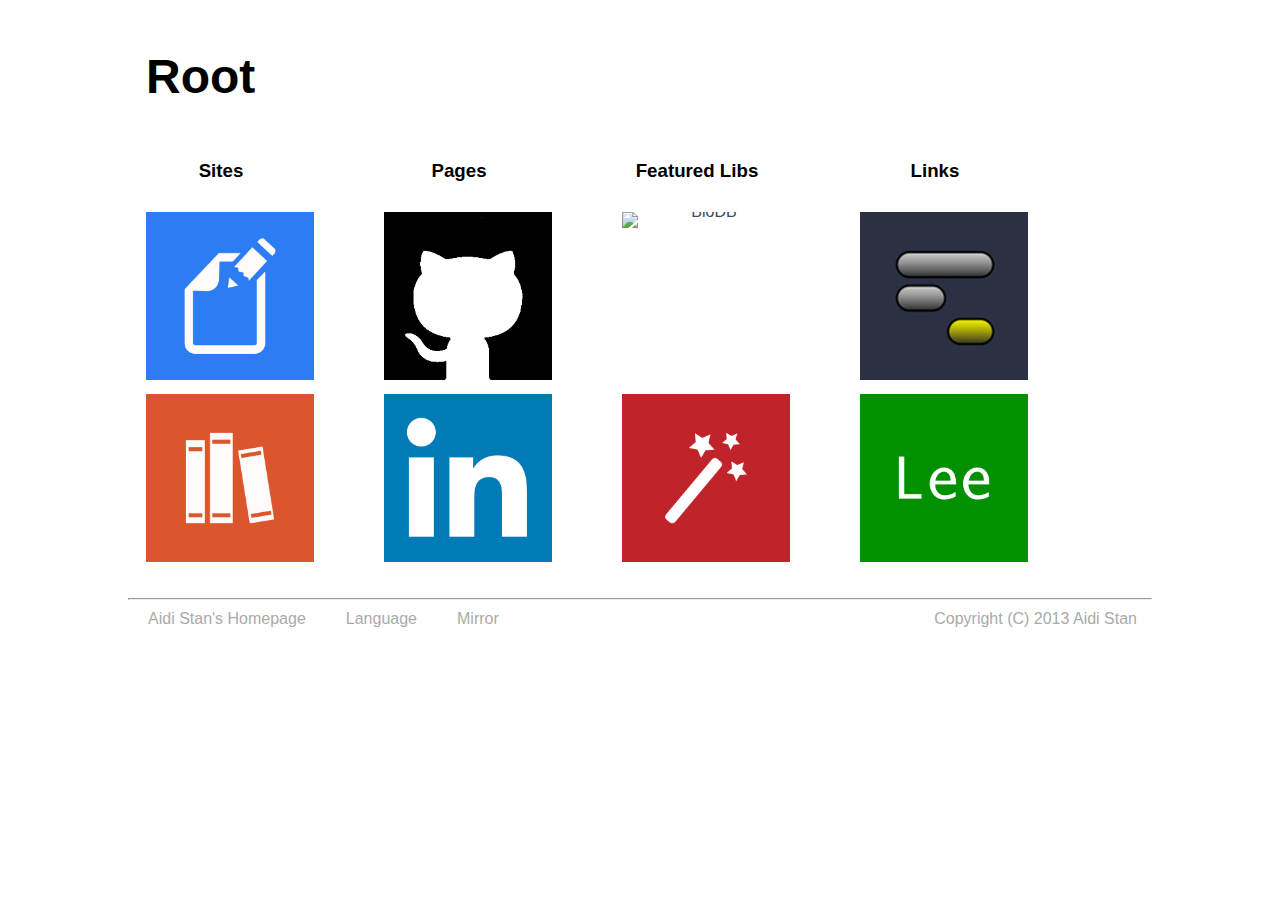
==== index_cn.html @ 5df6013c "Added item_Galaxy" ====
<!doctype html>
<html>
<head>
<meta charset="utf-8">
<title>Root | Aidi Stan</title>
<link rel="stylesheet" type="text/css" href="aidi_style.css" media="all">
</head>
<body>
<div class="container">
    <div class="header">
        <table border="0">
            <tr style="width:20px">
                <td><h1 style="font-size: 300%; margin-top: 40px;">Root</h1></td>
            </tr>
        </table>
    </div><!-- end .header -->
    <div class="content">
        <table border='0' style='text-align:center;'>
            <tr>
                <td style='width:180px;float:left;'>
                    <h3>
                        Sites
                    </h3>
                </td>
                <td style='width:50px;'/>
                <td style='width:180px;float:left;'>
                    <h3>
                        Pages
                    </h3>
                </td>
                <td style='width:50px;'/>
                <td style='width:180px;float:left;'>
                    <h3>
                        Featured Libs
                    </h3>
                </td>
                <td style='width:50px;'/>
                <td style='width:180px;float:left;'>
                    <h3>
                        Links
                    </h3>
                </td>
            </tr>
            <tr style='height:180px;'>
                <td>
                    <div class='metroitem'>
                        <a href='http://aidistan.no-ip.org/Adome'>
                            <img alt='Adome' src='images/Adome.png'/>
                        </a>
                        <h4 class='cn'>
                            Aidi的个人博客
                        </h4>
                        <p class='cn'>
                            利用WordPress搭建的个人博客，通过多说同步至Qzone、人人、微博等平台。
                        </p>
                        <p class='cn'>
                            记录心情的点滴。
                        </p>
                    </div>
                </td>
                <td/>
                <td>
                    <div class='metroitem'>
                        <a href='https://github.com/aidistan'>
                            <img alt='Github' src='images/Github.png'/>
                        </a>
                        <h4 class='cn'>
                            Github
                        </h4>
                        <p class='cn'>
                            我在Github参加的开源项目的列表。
                        </p>
                        <p class='cn'>
                            最爱的游乐园。
                        </p>
                    </div>
                </td>
                <td/>
                <td>
                    <div class='metroitem'>
                        <a href='http://aidistan.github.io/biodb/'>
                            <img alt='BioDB' src='images/BioDB.png'/>
                        </a>
                        <h4 class='cn'>
                            BioDB
                        </h4>
                        <p class='cn'>
                            最初是与生物信息学各种数据库交互的Ruby脚本的合集，现已整理为Ruby Gem库，并在持续地更新~
                        </p>
                        <a href='http://badge.fury.io/rb/biodb'>
                            <img class='metroitem_rubybadge' src='http://badge.fury.io/rb/biodb@2x.png'/>
                        </a>
                    </div>
                </td>
                <td/>
                <td>
                    <div class='metroitem'>
                        <a href='http://galaxy.no-ip.info/'>
                            <img alt='Galaxy' src='images/Galaxy.png'/>
                        </a>
                        <h4 class='cn'>
                            Galaxy
                        </h4>
                        <p class='cn'>
                            生物信息在线分析平台
                        </p>
                    </div>
                </td>
            </tr>
            <tr style='height:180px;'>
                <td>
                    <div class='metroitem'>
                        <a href='http://aidistan.no-ip.org/AKB'>
                            <img alt='AKB' src='images/AKB.png'/>
                        </a>
                        <h4 class='cn'>
                            Aidi的个人知识库
                        </h4>
                        <p class='cn'>
                            利用WordPress搭建的个人知识库，保存一些遇到过问题和解决方法，通过站内检索使用。
                        </p>
                        <p class='cn'>
                            记录探索的感动。
                        </p>
                    </div>
                </td>
                <td/>
                <td>
                    <div class='metroitem'>
                        <a href='http://www.linkedin.com/in/aidistan'>
                            <img alt='LinkedIn' src='images/LinkedIn.png'/>
                        </a>
                        <h4 class='cn'>
                            LinkedIn
                        </h4>
                        <p class='cn'>
                            我在LinkedIn的简历。
                        </p>
                        <p class='cn'>
                            Connect me! :)
                        </p>
                    </div>
                </td>
                <td/>
                <td>
                    <div class='metroitem'>
                        <a href='http://aidistan.github.io/mtg/'>
                            <img alt='MTG-card' src='images/MTG-card.png'/>
                        </a>
                        <h4 class='cn'>
                            MTG-card
                        </h4>
                        <p class='cn'>
                            为万智牌写的一个Ruby Gem，可以用来查询牌价和管理牌组。
                        </p>
                        <a href='http://badge.fury.io/rb/mtg-card'>
                            <img class='metroitem_rubybadge' src='http://badge.fury.io/rb/mtg-card@2x.png'/>
                        </a>
                    </div>
                </td>
                <td/>
                <td>
                    <div class='metroitem'>
                        <a href='http://gplee.no-ip.org/'>
                            <img alt='GuipengLee' src='images/GuipengLee.png'/>
                        </a>
                        <h4 class='cn'>
                            Lee的网站
                        </h4>
                        <p class='cn'>
                            Lee用Python搭建的网站。
                        </p>
                    </div>
                </td>
            </tr>
        </table>
    </div><!-- end .content -->
    <div class="footer">
        <hr/>
        <span class="fltlft">
            <!-- <p style="color: #AAAAAA;"><a href="#" style="color: #AAAAAA; text-decoration: none;">Aidi Stan's Homepage</a></p> -->
            <ul id="nav">
                <li><a href="#">Aidi Stan's Homepage</a>
                <li><a href="#">Language</a>
                    <ul class="subs">
                        <li><a href="index_en.html">English</a></li>
                        <li><a href="index_cn.html">简体中文</a></li>
                    </ul>
                </li>
                <li><a href="#">Mirror</a>
                    <ul class="subs">
                        <li><a href="http://aidistan.no-ip.org">Adome</a></li>
                        <li><a href="http://aidistan.github.io">Github</a></li>
                    </ul>
                </li>
            </ul>
        </span>
        <span class="fltrt">
            <p style="color: #AAAAAA;">Copyright (C) 2013 Aidi Stan</p>
        </span>
    </div><!-- end .footer -->
</div><!-- end .container -->
</body>
</html>
---- aidi_style.css ----
/*-----------------------------------------------------------------------------
| Basic CSS
-----------------------------------------------------------------------------*/
body {
    font: 100%/1.4 Verdana, Arial, Helvetica, sans-serif;
    background-color: #FFFFFF;
    margin: 0;
    padding: 0;
    color: #000;
}
ul, ol, dl {
    list-style: none;
    padding: 0;
    margin: 0;
}
h1, h2, h3, h4, h5, h6, p {
    margin-top: 0;
    padding-right: 15px;
    padding-left: 15px;
}
a img {
    border: none;
}
a:link {
    color:#414958;
    text-decoration: underline;
}
a:visited {
    color: #4E5869;
    text-decoration: underline;
}
a:hover, a:active, a:focus {
    text-decoration: none;
}
.container {
    width: 80%;
    max-width: 1260px;
    min-width: 780px;
    background-color: #FFF;
    margin: 0 auto;
}
.header {
    background-color: #FFFFFF;
}
.content {
    padding: 10px 0;
}
.content ul, .content ol {
    padding: 0 15px 15px 40px;
}
.footer {
    padding: 10px 0;
    background-color: #FFFFFF;
}
.fltrt {
    float: right;
    margin-left: 8px;
}
.fltlft {
    float: left;
    margin-right: 8px;
}
.clearfloat {
    clear:both;
    height:0;
    font-size: 1px;
    line-height: 0px;
}



/*-----------------------------------------------------------------------------
| Windows 8 style
-----------------------------------------------------------------------------*/
.metroitem {
    /*position: relative;*/
    height: 168px;
    width: 168px;
    line-height: 0px;
    color: transparent;
    transition: width 0.3s ease 0.1s, line-height 0s ease 0.1s, color 0.1s ease;
    -webkit-transition: width 0.3s ease 0.1s, line-height 0s ease 0.1s, color 0.1s ease;
    -moz-transition: width 0.3s ease 0.1s, line-height 0s ease 0.1s, color 0.1s ease;
    -o-transition: width 0.3s ease 0.1s, line-height 0s ease 0.1s, color 0.1s ease;
}
.metroitem:hover {
    width: 450px;
    line-height: 20px;
    color: #575858;
    transition: width 0.3s ease, line-height 0s ease 0.2s, color 0.1s ease 0.3s;
    -webkit-transition: width 0.3s ease, line-height 0s ease 0.2s, color 0.1s ease 0.3s;
    -moz-transition: width 0.3s ease, line-height 0s ease 0.2s, color 0.1s ease 0.3s;
    -o-transition: width 0.3s ease, line-height 0s ease 0.2s, color 0.1s ease 0.3s;
}

.metroitem h4 { text-align: center; }
.metroitem p  { text-align: left; }
.metroitem .cn{ font-family: Microsoft YaHei; }
.metroitem .en{ font-family: Verdana; }
.metroitem p.cn { text-indent: 2em; }
.metroitem p.en { text-indent: 0em; }
.metroitem img {
    width: 168px;
    height: 168px;
    float: left;
    margin: 0px 15px;
}

.metroitem img.metroitem_rubybadge{
    position: absolute;
    width: 0px;
    height: 0px;
    transition: width 0.1s ease, height 0.1s ease;
}
.metroitem:hover img.metroitem_rubybadge{
    width: 104px;
    height: 18px;
    transition: width 0.1s ease 0.3s, height 0.1s ease 0.3s;
}



/*-----------------------------------------------------------------------------
| Nav bar
-----------------------------------------------------------------------------*/
#nav,#nav ul {
    list-style: none outside none;
    margin: 0;
    padding: 0;
}
#nav {
    clear: both;
    position: relative;
}
#nav ul {
    border:0px;
    left: -9999px;
    overflow: hidden;
    position: absolute;
    top: -9999px;
    z-index: 2;

    -moz-transform: scaleY(0);
    -ms-transform: scaleY(0);
    -o-transform: scaleY(0);
    -webkit-transform: scaleY(0);
    transform: scaleY(0);

    -moz-transform-origin: 0 0;
    -ms-transform-origin: 0 0;
    -o-transform-origin: 0 0;
    -webkit-transform-origin: 0 0;
    transform-origin: 0 0;

    -moz-transition: -moz-transform 0.1s ease-out;
    -ms-transition: -ms-transform 0.1s ease-out;
    -o-transition: -o-transform 0.1s ease-out;
    -webkit-transition: -webkit-transform 0.1s ease-out;
    transition: transform 0.1s ease-out;
}
#nav li {
    float: left;
    position: relative;
}
#nav li a {
    color: #AAAAAA;
    display: block;
    float: left;
    font-weight: normal;
    height: 1.618em;
    padding: 0px 20px 0;
    position: relative;
    text-decoration: none;
}
#nav li:hover > a {
    color: #00B4FF;
}
#nav li:hover ul.subs {
    left: 6px;
    top: 1.618em;
    width: 200px;

    -moz-transform: scaleY(1);
    -ms-transform: scaleY(1);
    -o-transform: scaleY(1);
    -webkit-transform: scaleY(1);
    transform: scaleY(1);
}
#nav ul li {
    background: none;
    width: 100%;
}
#nav ul li a {
    float: none;
}
#nav ul li:hover > a {
    color: #00B4FF;
}
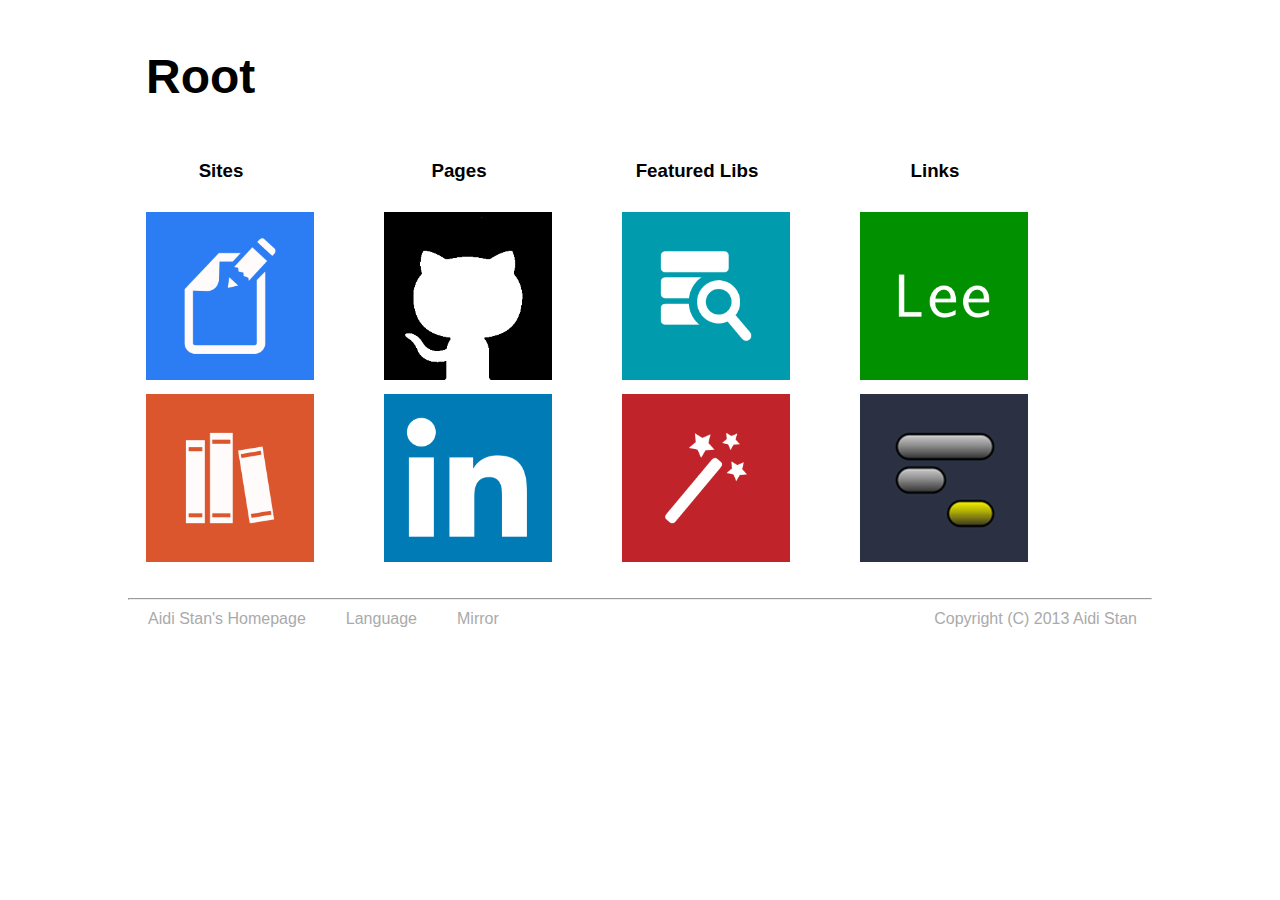
==== commit cd310fc6: "Splitted generator.rb into generate.rb and generator.rb" ====
--- a/index_cn.html
+++ b/index_cn.html
@@ -44,7 +44,7 @@
             <tr style='height:180px;'>
                 <td>
                     <div class='metroitem'>
-                        <a href='http://aidistan.no-ip.org/Adome'>
+                        <a href='http://aidistan.no-ip.org/Adome' target='_blank'>
                             <img alt='Adome' src='images/Adome.png'/>
                         </a>
                         <h4 class='cn'>
@@ -61,7 +61,7 @@
                 <td/>
                 <td>
                     <div class='metroitem'>
-                        <a href='https://github.com/aidistan'>
+                        <a href='https://github.com/aidistan' target='_blank'>
                             <img alt='Github' src='images/Github.png'/>
                         </a>
                         <h4 class='cn'>
@@ -78,7 +78,7 @@
                 <td/>
                 <td>
                     <div class='metroitem'>
-                        <a href='http://aidistan.github.io/biodb/'>
+                        <a href='http://aidistan.github.io/biodb/' target='_blank'>
                             <img alt='BioDB' src='images/BioDB.png'/>
                         </a>
                         <h4 class='cn'>
@@ -95,14 +95,14 @@
                 <td/>
                 <td>
                     <div class='metroitem'>
-                        <a href='http://galaxy.no-ip.info/'>
-                            <img alt='Galaxy' src='images/Galaxy.png'/>
-                        </a>
-                        <h4 class='cn'>
-                            Galaxy
-                        </h4>
-                        <p class='cn'>
-                            生物信息在线分析平台
+                        <a href='http://gplee.no-ip.org/' target='_blank'>
+                            <img alt='GuipengLee' src='images/GuipengLee.png'/>
+                        </a>
+                        <h4 class='cn'>
+                            Lee的网站
+                        </h4>
+                        <p class='cn'>
+                            Lee用Python搭建的网站。
                         </p>
                     </div>
                 </td>
@@ -110,7 +110,7 @@
             <tr style='height:180px;'>
                 <td>
                     <div class='metroitem'>
-                        <a href='http://aidistan.no-ip.org/AKB'>
+                        <a href='http://aidistan.no-ip.org/AKB' target='_blank'>
                             <img alt='AKB' src='images/AKB.png'/>
                         </a>
                         <h4 class='cn'>
@@ -127,7 +127,7 @@
                 <td/>
                 <td>
                     <div class='metroitem'>
-                        <a href='http://www.linkedin.com/in/aidistan'>
+                        <a href='http://www.linkedin.com/in/aidistan' target='_blank'>
                             <img alt='LinkedIn' src='images/LinkedIn.png'/>
                         </a>
                         <h4 class='cn'>
@@ -144,7 +144,7 @@
                 <td/>
                 <td>
                     <div class='metroitem'>
-                        <a href='http://aidistan.github.io/mtg/'>
+                        <a href='http://aidistan.github.io/mtg/' target='_blank'>
                             <img alt='MTG-card' src='images/MTG-card.png'/>
                         </a>
                         <h4 class='cn'>
@@ -161,14 +161,14 @@
                 <td/>
                 <td>
                     <div class='metroitem'>
-                        <a href='http://gplee.no-ip.org/'>
-                            <img alt='GuipengLee' src='images/GuipengLee.png'/>
-                        </a>
-                        <h4 class='cn'>
-                            Lee的网站
-                        </h4>
-                        <p class='cn'>
-                            Lee用Python搭建的网站。
+                        <a href='http://galaxy.no-ip.info/' target='_blank'>
+                            <img alt='Galaxy' src='images/Galaxy.png'/>
+                        </a>
+                        <h4 class='cn'>
+                            Galaxy
+                        </h4>
+                        <p class='cn'>
+                            生物信息在线分析平台
                         </p>
                     </div>
                 </td>
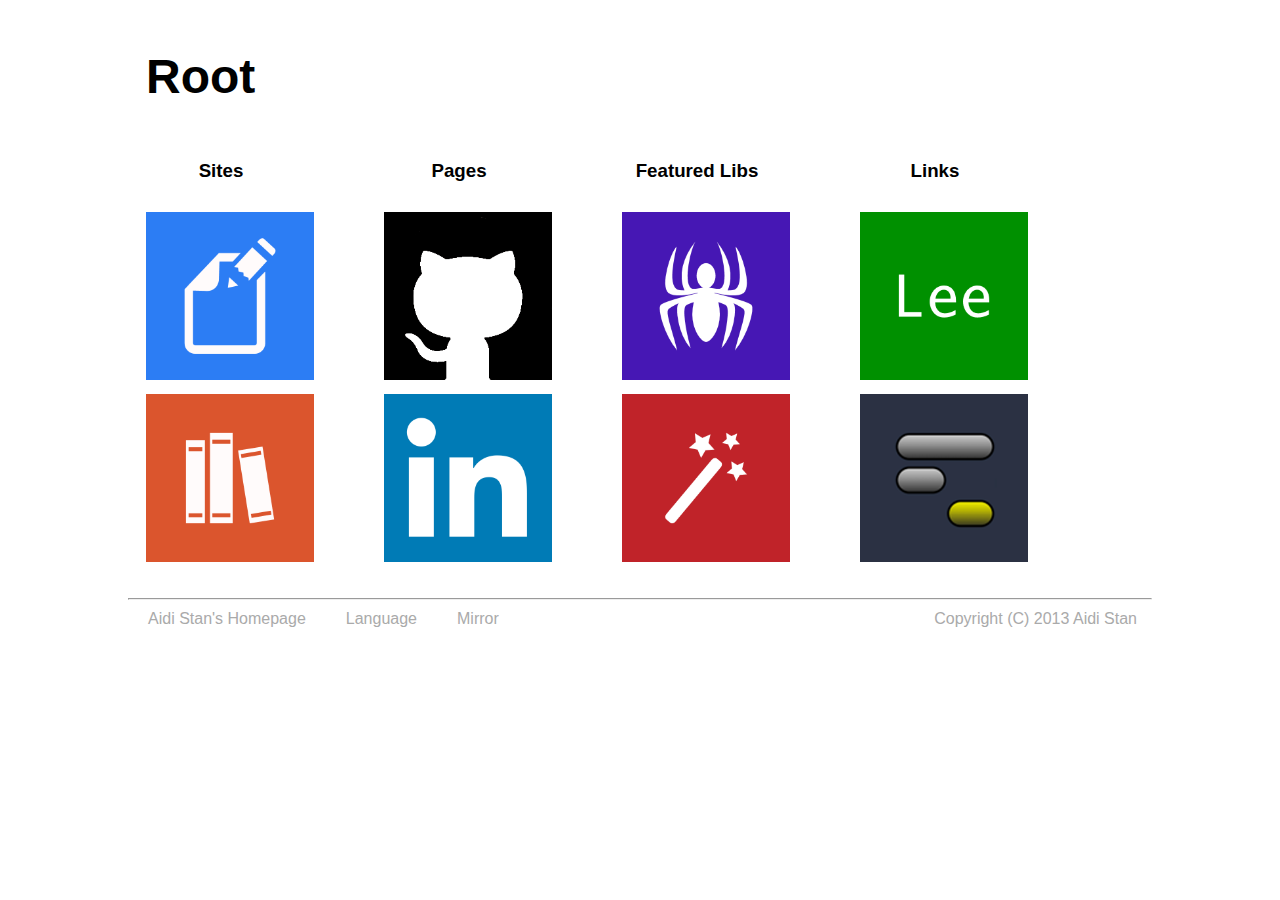
==== commit 33564efb: "Change item_BioDB to item_Bioinfo" ====
--- a/index_cn.html
+++ b/index_cn.html
@@ -7,198 +7,198 @@
 </head>
 <body>
 <div class="container">
-    <div class="header">
-        <table border="0">
-            <tr style="width:20px">
-                <td><h1 style="font-size: 300%; margin-top: 40px;">Root</h1></td>
+  <div class="header">
+    <table border="0">
+      <tr style="width:20px">
+        <td><h1 style="font-size: 300%; margin-top: 40px;">Root</h1></td>
+      </tr>
+    </table>
+  </div><!-- end .header -->
+  <div class="content">
+        <table border='0' style='text-align:center;'>
+            <tr>
+                <td style='width:180px;float:left;'>
+                    <h3>
+                        Sites
+                    </h3>
+                </td>
+                <td style='width:50px;'/>
+                <td style='width:180px;float:left;'>
+                    <h3>
+                        Pages
+                    </h3>
+                </td>
+                <td style='width:50px;'/>
+                <td style='width:180px;float:left;'>
+                    <h3>
+                        Featured Libs
+                    </h3>
+                </td>
+                <td style='width:50px;'/>
+                <td style='width:180px;float:left;'>
+                    <h3>
+                        Links
+                    </h3>
+                </td>
+            </tr>
+            <tr style='height:180px;'>
+                <td>
+                    <div class='metroitem'>
+                        <a href='http://aidistan.no-ip.org/Adome' target='_blank'>
+                            <img alt='Adome' src='images/Adome.png'/>
+                        </a>
+                        <h4 class='cn'>
+                            Aidi的个人博客
+                        </h4>
+                        <p class='cn'>
+                            利用WordPress搭建的个人博客，通过多说同步至Qzone、人人、微博等平台。
+                        </p>
+                        <p class='cn'>
+                            记录心情的点滴。
+                        </p>
+                    </div>
+                </td>
+                <td/>
+                <td>
+                    <div class='metroitem'>
+                        <a href='https://github.com/aidistan' target='_blank'>
+                            <img alt='Github' src='images/Github.png'/>
+                        </a>
+                        <h4 class='cn'>
+                            Github
+                        </h4>
+                        <p class='cn'>
+                            我在Github参加的开源项目的列表。
+                        </p>
+                        <p class='cn'>
+                            最爱的游乐园。
+                        </p>
+                    </div>
+                </td>
+                <td/>
+                <td>
+                    <div class='metroitem'>
+                        <a href='http://aidistan.github.io/bioinfo/' target='_blank'>
+                            <img alt='Bioinfo' src='images/Bioinfo.png'/>
+                        </a>
+                        <h4 class='cn'>
+                            Bioinfo
+                        </h4>
+                        <p class='cn'>
+                            最初是与生物信息学各种数据库交互的Ruby脚本的合集，现已整理为Ruby Gem库，并在持续地更新~
+                        </p>
+                        <a href='http://badge.fury.io/rb/bioinfo'>
+                            <img class='metroitem_rubybadge' src='http://badge.fury.io/rb/bioinfo@2x.png'/>
+                        </a>
+                    </div>
+                </td>
+                <td/>
+                <td>
+                    <div class='metroitem'>
+                        <a href='http://gplee.no-ip.org/' target='_blank'>
+                            <img alt='GuipengLee' src='images/GuipengLee.png'/>
+                        </a>
+                        <h4 class='cn'>
+                            Lee的网站
+                        </h4>
+                        <p class='cn'>
+                            Lee用Python搭建的网站。
+                        </p>
+                    </div>
+                </td>
+            </tr>
+            <tr style='height:180px;'>
+                <td>
+                    <div class='metroitem'>
+                        <a href='http://aidistan.no-ip.org/AKB' target='_blank'>
+                            <img alt='AKB' src='images/AKB.png'/>
+                        </a>
+                        <h4 class='cn'>
+                            Aidi的个人知识库
+                        </h4>
+                        <p class='cn'>
+                            利用WordPress搭建的个人知识库，保存一些遇到过问题和解决方法，通过站内检索使用。
+                        </p>
+                        <p class='cn'>
+                            记录探索的感动。
+                        </p>
+                    </div>
+                </td>
+                <td/>
+                <td>
+                    <div class='metroitem'>
+                        <a href='http://www.linkedin.com/in/aidistan' target='_blank'>
+                            <img alt='LinkedIn' src='images/LinkedIn.png'/>
+                        </a>
+                        <h4 class='cn'>
+                            LinkedIn
+                        </h4>
+                        <p class='cn'>
+                            我在LinkedIn的简历。
+                        </p>
+                        <p class='cn'>
+                            Connect me! :)
+                        </p>
+                    </div>
+                </td>
+                <td/>
+                <td>
+                    <div class='metroitem'>
+                        <a href='http://aidistan.github.io/mtg/' target='_blank'>
+                            <img alt='MTG-card' src='images/MTG-card.png'/>
+                        </a>
+                        <h4 class='cn'>
+                            MTG-card
+                        </h4>
+                        <p class='cn'>
+                            为万智牌写的一个Ruby Gem，可以用来查询牌价和管理牌组。
+                        </p>
+                        <a href='http://badge.fury.io/rb/mtg-card'>
+                            <img class='metroitem_rubybadge' src='http://badge.fury.io/rb/mtg-card@2x.png'/>
+                        </a>
+                    </div>
+                </td>
+                <td/>
+                <td>
+                    <div class='metroitem'>
+                        <a href='http://galaxy.no-ip.info/' target='_blank'>
+                            <img alt='Galaxy' src='images/Galaxy.png'/>
+                        </a>
+                        <h4 class='cn'>
+                            Galaxy
+                        </h4>
+                        <p class='cn'>
+                            生物信息在线分析平台
+                        </p>
+                    </div>
+                </td>
             </tr>
         </table>
-    </div><!-- end .header -->
-    <div class="content">
-        <table border='0' style='text-align:center;'>
-            <tr>
-                <td style='width:180px;float:left;'>
-                    <h3>
-                        Sites
-                    </h3>
-                </td>
-                <td style='width:50px;'/>
-                <td style='width:180px;float:left;'>
-                    <h3>
-                        Pages
-                    </h3>
-                </td>
-                <td style='width:50px;'/>
-                <td style='width:180px;float:left;'>
-                    <h3>
-                        Featured Libs
-                    </h3>
-                </td>
-                <td style='width:50px;'/>
-                <td style='width:180px;float:left;'>
-                    <h3>
-                        Links
-                    </h3>
-                </td>
-            </tr>
-            <tr style='height:180px;'>
-                <td>
-                    <div class='metroitem'>
-                        <a href='http://aidistan.no-ip.org/Adome' target='_blank'>
-                            <img alt='Adome' src='images/Adome.png'/>
-                        </a>
-                        <h4 class='cn'>
-                            Aidi的个人博客
-                        </h4>
-                        <p class='cn'>
-                            利用WordPress搭建的个人博客，通过多说同步至Qzone、人人、微博等平台。
-                        </p>
-                        <p class='cn'>
-                            记录心情的点滴。
-                        </p>
-                    </div>
-                </td>
-                <td/>
-                <td>
-                    <div class='metroitem'>
-                        <a href='https://github.com/aidistan' target='_blank'>
-                            <img alt='Github' src='images/Github.png'/>
-                        </a>
-                        <h4 class='cn'>
-                            Github
-                        </h4>
-                        <p class='cn'>
-                            我在Github参加的开源项目的列表。
-                        </p>
-                        <p class='cn'>
-                            最爱的游乐园。
-                        </p>
-                    </div>
-                </td>
-                <td/>
-                <td>
-                    <div class='metroitem'>
-                        <a href='http://aidistan.github.io/biodb/' target='_blank'>
-                            <img alt='BioDB' src='images/BioDB.png'/>
-                        </a>
-                        <h4 class='cn'>
-                            BioDB
-                        </h4>
-                        <p class='cn'>
-                            最初是与生物信息学各种数据库交互的Ruby脚本的合集，现已整理为Ruby Gem库，并在持续地更新~
-                        </p>
-                        <a href='http://badge.fury.io/rb/biodb'>
-                            <img class='metroitem_rubybadge' src='http://badge.fury.io/rb/biodb@2x.png'/>
-                        </a>
-                    </div>
-                </td>
-                <td/>
-                <td>
-                    <div class='metroitem'>
-                        <a href='http://gplee.no-ip.org/' target='_blank'>
-                            <img alt='GuipengLee' src='images/GuipengLee.png'/>
-                        </a>
-                        <h4 class='cn'>
-                            Lee的网站
-                        </h4>
-                        <p class='cn'>
-                            Lee用Python搭建的网站。
-                        </p>
-                    </div>
-                </td>
-            </tr>
-            <tr style='height:180px;'>
-                <td>
-                    <div class='metroitem'>
-                        <a href='http://aidistan.no-ip.org/AKB' target='_blank'>
-                            <img alt='AKB' src='images/AKB.png'/>
-                        </a>
-                        <h4 class='cn'>
-                            Aidi的个人知识库
-                        </h4>
-                        <p class='cn'>
-                            利用WordPress搭建的个人知识库，保存一些遇到过问题和解决方法，通过站内检索使用。
-                        </p>
-                        <p class='cn'>
-                            记录探索的感动。
-                        </p>
-                    </div>
-                </td>
-                <td/>
-                <td>
-                    <div class='metroitem'>
-                        <a href='http://www.linkedin.com/in/aidistan' target='_blank'>
-                            <img alt='LinkedIn' src='images/LinkedIn.png'/>
-                        </a>
-                        <h4 class='cn'>
-                            LinkedIn
-                        </h4>
-                        <p class='cn'>
-                            我在LinkedIn的简历。
-                        </p>
-                        <p class='cn'>
-                            Connect me! :)
-                        </p>
-                    </div>
-                </td>
-                <td/>
-                <td>
-                    <div class='metroitem'>
-                        <a href='http://aidistan.github.io/mtg/' target='_blank'>
-                            <img alt='MTG-card' src='images/MTG-card.png'/>
-                        </a>
-                        <h4 class='cn'>
-                            MTG-card
-                        </h4>
-                        <p class='cn'>
-                            为万智牌写的一个Ruby Gem，可以用来查询牌价和管理牌组。
-                        </p>
-                        <a href='http://badge.fury.io/rb/mtg-card'>
-                            <img class='metroitem_rubybadge' src='http://badge.fury.io/rb/mtg-card@2x.png'/>
-                        </a>
-                    </div>
-                </td>
-                <td/>
-                <td>
-                    <div class='metroitem'>
-                        <a href='http://galaxy.no-ip.info/' target='_blank'>
-                            <img alt='Galaxy' src='images/Galaxy.png'/>
-                        </a>
-                        <h4 class='cn'>
-                            Galaxy
-                        </h4>
-                        <p class='cn'>
-                            生物信息在线分析平台
-                        </p>
-                    </div>
-                </td>
-            </tr>
-        </table>
-    </div><!-- end .content -->
-    <div class="footer">
-        <hr/>
-        <span class="fltlft">
-            <!-- <p style="color: #AAAAAA;"><a href="#" style="color: #AAAAAA; text-decoration: none;">Aidi Stan's Homepage</a></p> -->
-            <ul id="nav">
-                <li><a href="#">Aidi Stan's Homepage</a>
-                <li><a href="#">Language</a>
-                    <ul class="subs">
+  </div><!-- end .content -->
+  <div class="footer">
+    <hr/>
+    <span class="fltlft">
+      <!-- <p style="color: #AAAAAA;"><a href="#" style="color: #AAAAAA; text-decoration: none;">Aidi Stan's Homepage</a></p> -->
+      <ul id="nav">
+        <li><a href="#">Aidi Stan's Homepage</a>
+        <li><a href="#">Language</a>
+          <ul class="subs">
                         <li><a href="index_en.html">English</a></li>
                         <li><a href="index_cn.html">简体中文</a></li>
-                    </ul>
-                </li>
-                <li><a href="#">Mirror</a>
-                    <ul class="subs">
-                        <li><a href="http://aidistan.no-ip.org">Adome</a></li>
-                        <li><a href="http://aidistan.github.io">Github</a></li>
-                    </ul>
-                </li>
-            </ul>
-        </span>
-        <span class="fltrt">
-            <p style="color: #AAAAAA;">Copyright (C) 2013 Aidi Stan</p>
-        </span>
-    </div><!-- end .footer -->
+          </ul>
+        </li>
+        <li><a href="#">Mirror</a>
+          <ul class="subs">
+            <li><a href="http://aidistan.no-ip.org">Adome</a></li>
+            <li><a href="http://aidistan.github.io">Github</a></li>
+          </ul>
+        </li>
+      </ul>
+    </span>
+    <span class="fltrt">
+      <p style="color: #AAAAAA;">Copyright (C) 2013 Aidi Stan</p>
+    </span>
+  </div><!-- end .footer -->
 </div><!-- end .container -->
 </body>
 </html>
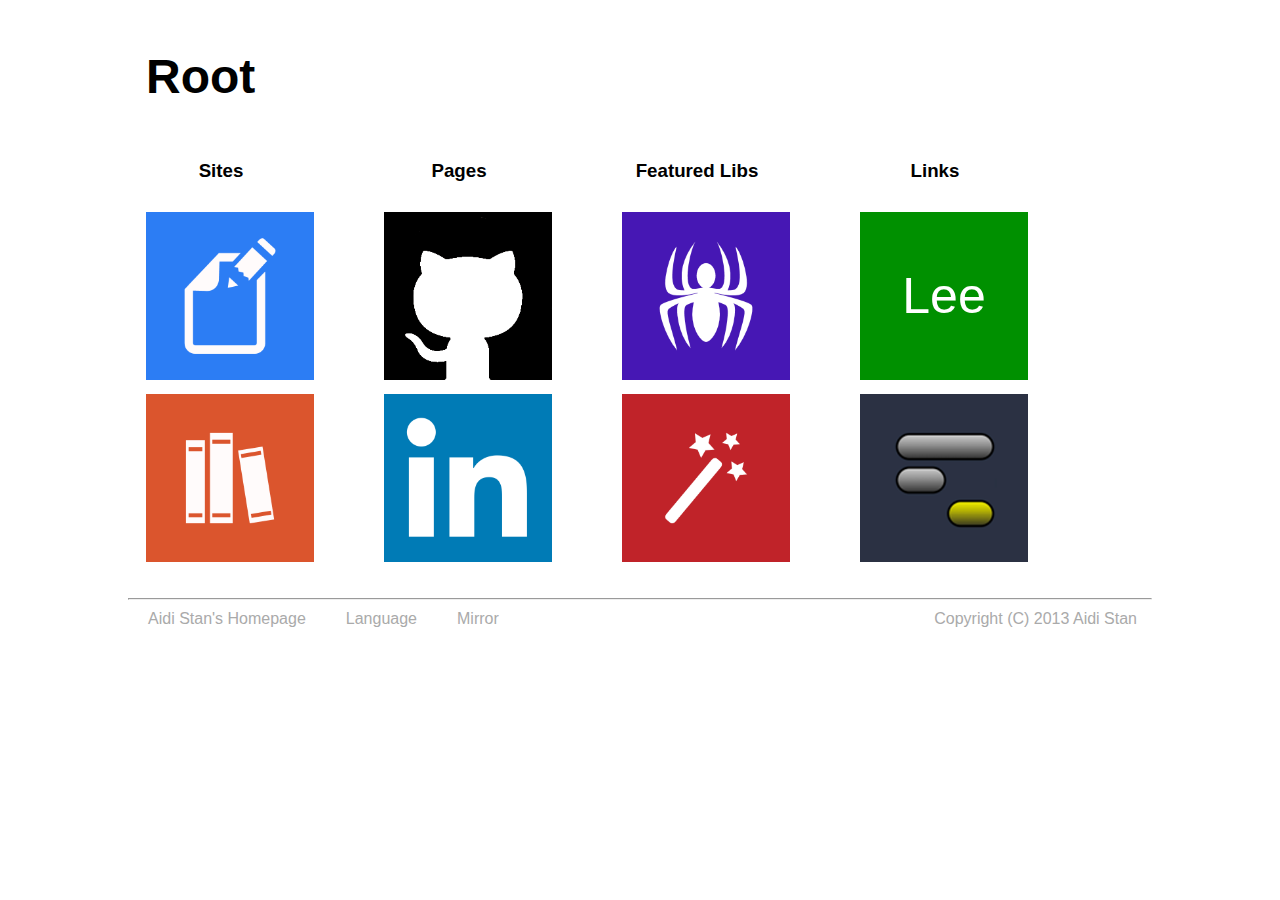
==== commit 3f4b9842: "New feature - opts[:icon]" ====
--- a/index_cn.html
+++ b/index_cn.html
@@ -3,18 +3,18 @@
 <head>
 <meta charset="utf-8">
 <title>Root | Aidi Stan</title>
-<link rel="stylesheet" type="text/css" href="aidi_style.css" media="all">
+<link rel="stylesheet" type="text/css" href="metro_style.css" media="all">
 </head>
 <body>
 <div class="container">
-  <div class="header">
-    <table border="0">
-      <tr style="width:20px">
-        <td><h1 style="font-size: 300%; margin-top: 40px;">Root</h1></td>
-      </tr>
-    </table>
-  </div><!-- end .header -->
-  <div class="content">
+    <div class="header">
+        <table border="0">
+            <tr style="width:20px">
+                <td><h1 style="font-size: 300%; margin-top: 40px;">Root</h1></td>
+            </tr>
+        </table>
+    </div><!-- end .header -->
+    <div class="content">
         <table border='0' style='text-align:center;'>
             <tr>
                 <td style='width:180px;float:left;'>
@@ -45,7 +45,7 @@
                 <td>
                     <div class='metroitem'>
                         <a href='http://aidistan.no-ip.org/Adome' target='_blank'>
-                            <img alt='Adome' src='images/Adome.png'/>
+                            <img class='icon' alt='Adome' src='images/Adome.png'/>
                         </a>
                         <h4 class='cn'>
                             Aidi的个人博客
@@ -62,7 +62,7 @@
                 <td>
                     <div class='metroitem'>
                         <a href='https://github.com/aidistan' target='_blank'>
-                            <img alt='Github' src='images/Github.png'/>
+                            <img class='icon' alt='Github' src='images/Github.png'/>
                         </a>
                         <h4 class='cn'>
                             Github
@@ -79,7 +79,7 @@
                 <td>
                     <div class='metroitem'>
                         <a href='http://aidistan.github.io/bioinfo/' target='_blank'>
-                            <img alt='Bioinfo' src='images/Bioinfo.png'/>
+                            <img class='icon' alt='Bioinfo' src='images/Bioinfo.png'/>
                         </a>
                         <h4 class='cn'>
                             Bioinfo
@@ -87,16 +87,19 @@
                         <p class='cn'>
                             最初是与生物信息学各种数据库交互的Ruby脚本的合集，现已整理为Ruby Gem库，并在持续地更新~
                         </p>
-                        <a href='http://badge.fury.io/rb/bioinfo'>
-                            <img class='metroitem_rubybadge' src='http://badge.fury.io/rb/bioinfo@2x.png'/>
-                        </a>
                     </div>
                 </td>
                 <td/>
                 <td>
                     <div class='metroitem'>
                         <a href='http://gplee.no-ip.org/' target='_blank'>
-                            <img alt='GuipengLee' src='images/GuipengLee.png'/>
+                            <table class='icon' style='background-color: #009000; font-size: 50px; line-height: 75.0px;'>
+                                <tr>
+                                    <td>
+                                        Lee
+                                    </td>
+                                </tr>
+                            </table>
                         </a>
                         <h4 class='cn'>
                             Lee的网站
@@ -111,7 +114,7 @@
                 <td>
                     <div class='metroitem'>
                         <a href='http://aidistan.no-ip.org/AKB' target='_blank'>
-                            <img alt='AKB' src='images/AKB.png'/>
+                            <img class='icon' alt='AKB' src='images/AKB.png'/>
                         </a>
                         <h4 class='cn'>
                             Aidi的个人知识库
@@ -128,7 +131,7 @@
                 <td>
                     <div class='metroitem'>
                         <a href='http://www.linkedin.com/in/aidistan' target='_blank'>
-                            <img alt='LinkedIn' src='images/LinkedIn.png'/>
+                            <img class='icon' alt='LinkedIn' src='images/LinkedIn.png'/>
                         </a>
                         <h4 class='cn'>
                             LinkedIn
@@ -145,7 +148,7 @@
                 <td>
                     <div class='metroitem'>
                         <a href='http://aidistan.github.io/mtg/' target='_blank'>
-                            <img alt='MTG-card' src='images/MTG-card.png'/>
+                            <img class='icon' alt='MTG-card' src='images/MTG-card.png'/>
                         </a>
                         <h4 class='cn'>
                             MTG-card
@@ -153,16 +156,13 @@
                         <p class='cn'>
                             为万智牌写的一个Ruby Gem，可以用来查询牌价和管理牌组。
                         </p>
-                        <a href='http://badge.fury.io/rb/mtg-card'>
-                            <img class='metroitem_rubybadge' src='http://badge.fury.io/rb/mtg-card@2x.png'/>
-                        </a>
                     </div>
                 </td>
                 <td/>
                 <td>
                     <div class='metroitem'>
                         <a href='http://galaxy.no-ip.info/' target='_blank'>
-                            <img alt='Galaxy' src='images/Galaxy.png'/>
+                            <img class='icon' alt='Galaxy' src='images/Galaxy.png'/>
                         </a>
                         <h4 class='cn'>
                             Galaxy
@@ -174,31 +174,34 @@
                 </td>
             </tr>
         </table>
-  </div><!-- end .content -->
-  <div class="footer">
-    <hr/>
-    <span class="fltlft">
-      <!-- <p style="color: #AAAAAA;"><a href="#" style="color: #AAAAAA; text-decoration: none;">Aidi Stan's Homepage</a></p> -->
-      <ul id="nav">
-        <li><a href="#">Aidi Stan's Homepage</a>
-        <li><a href="#">Language</a>
-          <ul class="subs">
-                        <li><a href="index_en.html">English</a></li>
-                        <li><a href="index_cn.html">简体中文</a></li>
-          </ul>
-        </li>
-        <li><a href="#">Mirror</a>
-          <ul class="subs">
-            <li><a href="http://aidistan.no-ip.org">Adome</a></li>
-            <li><a href="http://aidistan.github.io">Github</a></li>
-          </ul>
-        </li>
-      </ul>
-    </span>
-    <span class="fltrt">
-      <p style="color: #AAAAAA;">Copyright (C) 2013 Aidi Stan</p>
-    </span>
-  </div><!-- end .footer -->
+    </div><!-- end .content -->
+    <div class="footer">
+        <hr/>
+        <span class="fltlft">
+            <!-- <p style="color: #AAAAAA;"><a href="#" style="color: #AAAAAA; text-decoration: none;">Aidi Stan's Homepage</a></p> -->
+            <ul id="nav">
+                <li><a href="#">Aidi Stan's Homepage</a>
+                <li><a href="#">Language</a>
+                    <ul class="subs">
+                <li><a href="index_en.html">English</a></li>
+                <li><a href="index_cn.html">简体中文</a></li>
+                    </ul>
+                </li>
+                <li><a href="#">Mirror</a>
+                    <ul class="subs">
+                        <li><a href="http://aidistan.no-ip.org">Adome</a></li>
+                        <li><a href="http://aidistan.github.io">Github</a></li>
+                    </ul>
+                </li>
+            </ul>
+        </span>
+        <span class="fltrt">
+            <p style="color: #AAAAAA;">Copyright (C) 2013 Aidi Stan</p>
+        </span>
+        <span class="clearfloat">
+            <hr style="margin:0px 0px 100px 0px; background-color:#FFFFFF; color:#FFFFFF; height:1px; border:0;"/>
+        </span>
+    </div><!-- end .footer -->
 </div><!-- end .container -->
 </body>
 </html>
--- a/metro_style.css
+++ b/metro_style.css
@@ -0,0 +1,209 @@
+/*-----------------------------------------------------------------------------
+| Basic CSS
+-----------------------------------------------------------------------------*/
+body {
+    font: 100%/1.4 Verdana, Arial, Helvetica, sans-serif;
+    background-color: #FFFFFF;
+    margin: 0;
+    padding: 0;
+    color: #000;
+}
+ul, ol, dl {
+    list-style: none;
+    padding: 0;
+    margin: 0;
+}
+h1, h2, h3, h4, h5, h6, p {
+    margin-top: 0;
+    padding-right: 15px;
+    padding-left: 15px;
+}
+a img {
+    border: none;
+}
+a:link {
+    color:#414958;
+    text-decoration: underline;
+}
+a:visited {
+    color: #4E5869;
+    text-decoration: underline;
+}
+a:hover, a:active, a:focus {
+    text-decoration: none;
+}
+.container {
+    width: 80%;
+    max-width: 1260px;
+    min-width: 780px;
+    background-color: #FFF;
+    margin: 0 auto;
+}
+.header {
+    background-color: #FFFFFF;
+}
+.content {
+    padding: 10px 0;
+}
+.content ul, .content ol {
+    padding: 0 15px 15px 40px;
+}
+.footer {
+    padding: 10px 0;
+    background-color: #FFFFFF;
+}
+.fltrt {
+    float: right;
+    margin-left: 8px;
+}
+.fltlft {
+    float: left;
+    margin-right: 8px;
+}
+.clearfloat {
+    clear:both;
+    height:0;
+    font-size: 1px;
+    line-height: 0px;
+}
+
+
+
+/*-----------------------------------------------------------------------------
+| Windows 8 style
+-----------------------------------------------------------------------------*/
+.metroitem {
+    /*position: relative;*/
+    height: 168px;
+    width: 168px;
+    line-height: 0px;
+    color: transparent;
+    transition: width 0.3s ease 0.1s, line-height 0s ease 0.1s, color 0.1s ease;
+    -webkit-transition: width 0.3s ease 0.1s, line-height 0s ease 0.1s, color 0.1s ease;
+    -moz-transition: width 0.3s ease 0.1s, line-height 0s ease 0.1s, color 0.1s ease;
+    -o-transition: width 0.3s ease 0.1s, line-height 0s ease 0.1s, color 0.1s ease;
+}
+.metroitem:hover {
+    width: 450px;
+    line-height: 20px;
+    color: #575858;
+    transition: width 0.3s ease, line-height 0s ease 0.2s, color 0.1s ease 0.3s;
+    -webkit-transition: width 0.3s ease, line-height 0s ease 0.2s, color 0.1s ease 0.3s;
+    -moz-transition: width 0.3s ease, line-height 0s ease 0.2s, color 0.1s ease 0.3s;
+    -o-transition: width 0.3s ease, line-height 0s ease 0.2s, color 0.1s ease 0.3s;
+}
+
+.metroitem h4 { text-align: center; }
+.metroitem p  { text-align: left; }
+.metroitem .cn{ font-family: Microsoft YaHei; }
+.metroitem .en{ font-family: Verdana; }
+.metroitem p.cn { text-indent: 2em; }
+.metroitem p.en { text-indent: 0em; }
+
+.metroitem img.icon {
+    width: 168px;
+    height: 168px;
+    float: left;
+    margin: 0px 15px; 
+}
+.metroitem table.icon {
+    width: 168px;
+    height: 168px;
+    float: left;
+    margin: 0px 15px; 
+}
+.metroitem table.icon td{
+    color: #FFFFFF;
+    vertical-align: middle;
+}
+
+.metroitem img.rubybadge{
+    position: absolute;
+    width: 0px;
+    height: 0px;
+    transition: width 0.1s ease, height 0.1s ease;
+}
+.metroitem:hover img.rubybadge{
+    width: 104px;
+    height: 18px;
+    transition: width 0.1s ease 0.3s, height 0.1s ease 0.3s;
+}
+
+
+
+/*-----------------------------------------------------------------------------
+| Nav bar
+-----------------------------------------------------------------------------*/
+#nav,#nav ul {
+    list-style: none outside none;
+    margin: 0;
+    padding: 0;
+}
+#nav {
+    clear: both;
+    position: relative;
+}
+#nav ul {
+    border:0px;
+    left: -9999px;
+    overflow: hidden;
+    position: absolute;
+    top: -9999px;
+    z-index: 2;
+
+    -moz-transform: scaleY(0);
+    -ms-transform: scaleY(0);
+    -o-transform: scaleY(0);
+    -webkit-transform: scaleY(0);
+    transform: scaleY(0);
+
+    -moz-transform-origin: 0 0;
+    -ms-transform-origin: 0 0;
+    -o-transform-origin: 0 0;
+    -webkit-transform-origin: 0 0;
+    transform-origin: 0 0;
+
+    -moz-transition: -moz-transform 0.1s ease-out;
+    -ms-transition: -ms-transform 0.1s ease-out;
+    -o-transition: -o-transform 0.1s ease-out;
+    -webkit-transition: -webkit-transform 0.1s ease-out;
+    transition: transform 0.1s ease-out;
+}
+#nav li {
+    float: left;
+    position: relative;
+}
+#nav li a {
+    color: #AAAAAA;
+    display: block;
+    float: left;
+    font-weight: normal;
+    height: 1.618em;
+    padding: 0px 20px 0;
+    position: relative;
+    text-decoration: none;
+}
+#nav li:hover > a {
+    color: #00B4FF;
+}
+#nav li:hover ul.subs {
+    left: 6px;
+    top: 1.618em;
+    width: 200px;
+
+    -moz-transform: scaleY(1);
+    -ms-transform: scaleY(1);
+    -o-transform: scaleY(1);
+    -webkit-transform: scaleY(1);
+    transform: scaleY(1);
+}
+#nav ul li {
+    background: none;
+    width: 100%;
+}
+#nav ul li a {
+    float: none;
+}
+#nav ul li:hover > a {
+    color: #00B4FF;
+}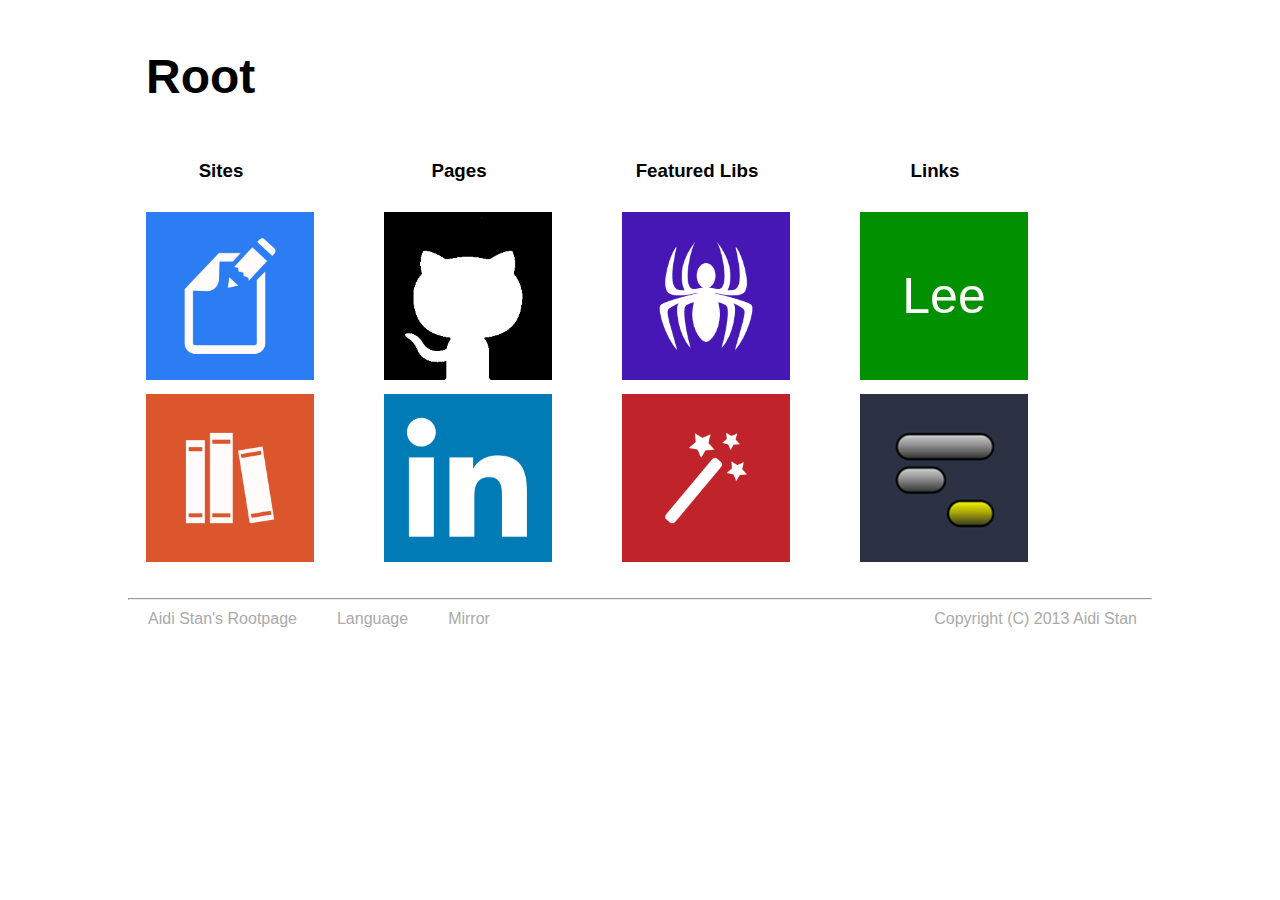
==== commit 4dbcace0: "Depend on aidi-metropage now" ====
--- a/index_cn.html
+++ b/index_cn.html
@@ -15,7 +15,7 @@
         </table>
     </div><!-- end .header -->
     <div class="content">
-        <table border='0' style='text-align:center;'>
+        <table name='' border='0' style='text-align:center;'>
             <tr>
                 <td style='width:180px;float:left;'>
                     <h3>
@@ -44,7 +44,7 @@
             <tr style='height:180px;'>
                 <td>
                     <div class='metroitem'>
-                        <a href='http://aidistan.no-ip.org/Adome' target='_blank'>
+                        <a href='http://aidi.no-ip.org/Adome' target='_blank'>
                             <img class='icon' alt='Adome' src='images/Adome.png'/>
                         </a>
                         <h4 class='cn'>
@@ -87,6 +87,9 @@
                         <p class='cn'>
                             最初是与生物信息学各种数据库交互的Ruby脚本的合集，现已整理为Ruby Gem库，并在持续地更新~
                         </p>
+                        <a href='http://badge.fury.io/rb/bioinfo'>
+                            <img class='rubybadge' src='http://badge.fury.io/rb/bioinfo@2x.png'/>
+                        </a>
                     </div>
                 </td>
                 <td/>
@@ -113,7 +116,7 @@
             <tr style='height:180px;'>
                 <td>
                     <div class='metroitem'>
-                        <a href='http://aidistan.no-ip.org/AKB' target='_blank'>
+                        <a href='http://aidi.no-ip.org/AKB' target='_blank'>
                             <img class='icon' alt='AKB' src='images/AKB.png'/>
                         </a>
                         <h4 class='cn'>
@@ -156,6 +159,9 @@
                         <p class='cn'>
                             为万智牌写的一个Ruby Gem，可以用来查询牌价和管理牌组。
                         </p>
+                        <a href='http://badge.fury.io/rb/mtg-card'>
+                            <img class='rubybadge' src='http://badge.fury.io/rb/mtg-card@2x.png'/>
+                        </a>
                     </div>
                 </td>
                 <td/>
@@ -178,21 +184,19 @@
     <div class="footer">
         <hr/>
         <span class="fltlft">
-            <!-- <p style="color: #AAAAAA;"><a href="#" style="color: #AAAAAA; text-decoration: none;">Aidi Stan's Homepage</a></p> -->
             <ul id="nav">
-                <li><a href="#">Aidi Stan's Homepage</a>
+                <li><a href='#'>Aidi Stan's Rootpage</a></li>
                 <li><a href="#">Language</a>
                     <ul class="subs">
                 <li><a href="index_en.html">English</a></li>
                 <li><a href="index_cn.html">简体中文</a></li>
                     </ul>
                 </li>
-                <li><a href="#">Mirror</a>
-                    <ul class="subs">
-                        <li><a href="http://aidistan.no-ip.org">Adome</a></li>
-                        <li><a href="http://aidistan.github.io">Github</a></li>
-                    </ul>
-                </li>
+                <li><a href='#'>Mirror</a>
+                    <ul class="subs">    <li><a href='http://aidi.no-ip.org'>Adome</a></li>
+                        <li><a href='http://aidistan.github.io'>Github</a></li>
+                        <li><a href='http://bioinfo.au.tsinghua.edu.cn/member/atan/'>TNlist</a></li>
+                    </ul></li>
             </ul>
         </span>
         <span class="fltrt">
--- a/metro_style.css
+++ b/metro_style.css
@@ -206,4 +206,4 @@
 }
 #nav ul li:hover > a {
     color: #00B4FF;
-}+}
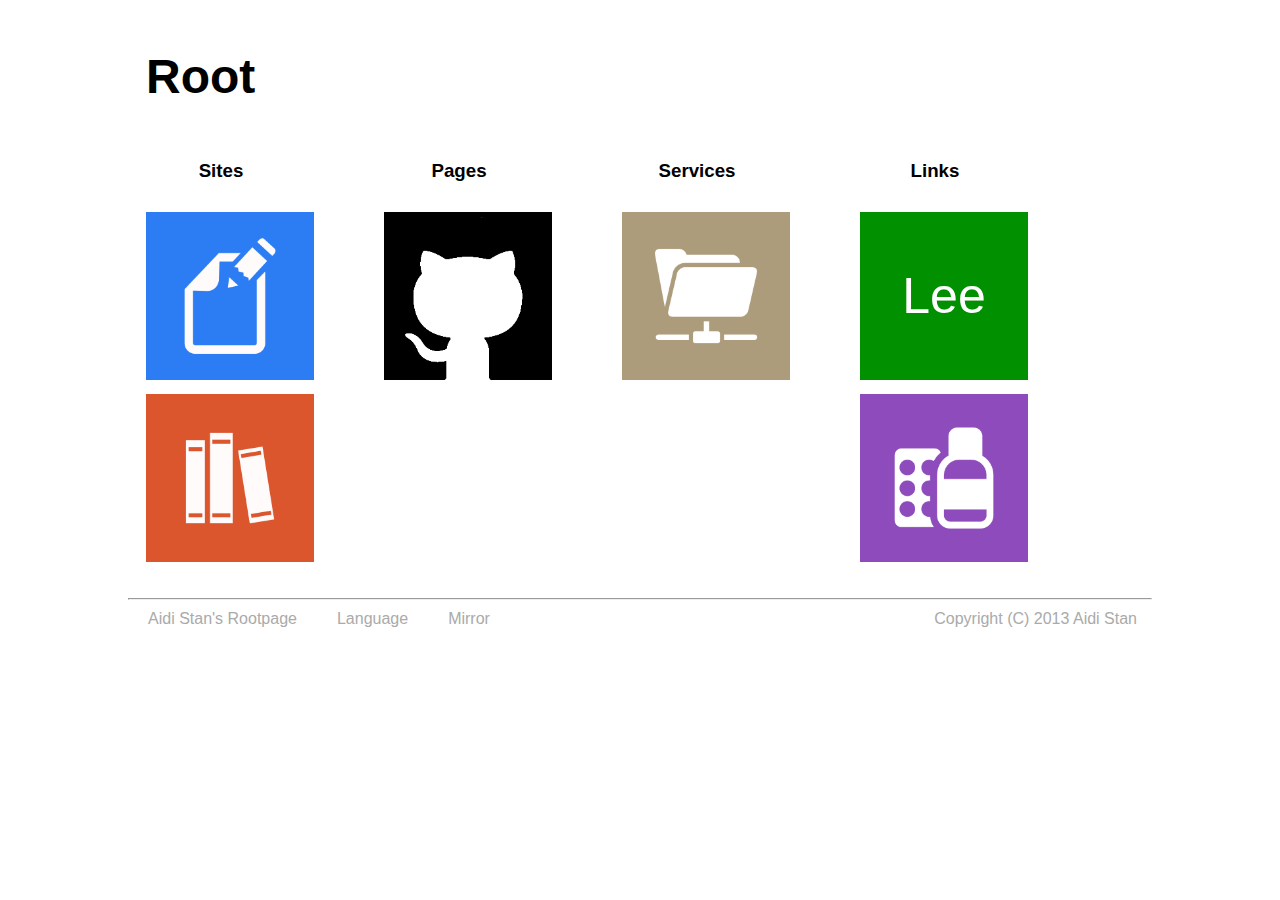
==== commit 93a36610: "Content update" ====
--- a/index_cn.html
+++ b/index_cn.html
@@ -31,7 +31,7 @@
                 <td style='width:50px;'/>
                 <td style='width:180px;float:left;'>
                     <h3>
-                        Featured Libs
+                        Services
                     </h3>
                 </td>
                 <td style='width:50px;'/>
@@ -78,18 +78,12 @@
                 <td/>
                 <td>
                     <div class='metroitem'>
-                        <a href='http://aidistan.github.io/bioinfo/' target='_blank'>
-                            <img class='icon' alt='Bioinfo' src='images/Bioinfo.png'/>
+                        <a href='http://aidi.no-ip.org/WebDAV' target='_blank'>
+                            <img class='icon' alt='WebDAV' src='images/WebDAV.png'/>
                         </a>
                         <h4 class='cn'>
-                            Bioinfo
+                            Aidi的WebDAV服务
                         </h4>
-                        <p class='cn'>
-                            最初是与生物信息学各种数据库交互的Ruby脚本的合集，现已整理为Ruby Gem库，并在持续地更新~
-                        </p>
-                        <a href='http://badge.fury.io/rb/bioinfo'>
-                            <img class='rubybadge' src='http://badge.fury.io/rb/bioinfo@2x.png'/>
-                        </a>
                     </div>
                 </td>
                 <td/>
@@ -108,7 +102,7 @@
                             Lee的网站
                         </h4>
                         <p class='cn'>
-                            Lee用Python搭建的网站。
+                            有空看看小王子的学习心得
                         </p>
                     </div>
                 </td>
@@ -131,51 +125,18 @@
                     </div>
                 </td>
                 <td/>
-                <td>
-                    <div class='metroitem'>
-                        <a href='http://www.linkedin.com/in/aidistan' target='_blank'>
-                            <img class='icon' alt='LinkedIn' src='images/LinkedIn.png'/>
-                        </a>
-                        <h4 class='cn'>
-                            LinkedIn
-                        </h4>
-                        <p class='cn'>
-                            我在LinkedIn的简历。
-                        </p>
-                        <p class='cn'>
-                            Connect me! :)
-                        </p>
-                    </div>
-                </td>
+                <td/>
+                <td/>
+                <td/>
                 <td/>
                 <td>
                     <div class='metroitem'>
-                        <a href='http://aidistan.github.io/mtg/' target='_blank'>
-                            <img class='icon' alt='MTG-card' src='images/MTG-card.png'/>
+                        <a href='http://biotcm.no-ip.info/' target='_blank'>
+                            <img class='icon' alt='BioTCM' src='images/BioTCM.png'/>
                         </a>
                         <h4 class='cn'>
-                            MTG-card
+                            我们的研究组
                         </h4>
-                        <p class='cn'>
-                            为万智牌写的一个Ruby Gem，可以用来查询牌价和管理牌组。
-                        </p>
-                        <a href='http://badge.fury.io/rb/mtg-card'>
-                            <img class='rubybadge' src='http://badge.fury.io/rb/mtg-card@2x.png'/>
-                        </a>
-                    </div>
-                </td>
-                <td/>
-                <td>
-                    <div class='metroitem'>
-                        <a href='http://galaxy.no-ip.info/' target='_blank'>
-                            <img class='icon' alt='Galaxy' src='images/Galaxy.png'/>
-                        </a>
-                        <h4 class='cn'>
-                            Galaxy
-                        </h4>
-                        <p class='cn'>
-                            生物信息在线分析平台
-                        </p>
                     </div>
                 </td>
             </tr>
@@ -195,7 +156,6 @@
                 <li><a href='#'>Mirror</a>
                     <ul class="subs">    <li><a href='http://aidi.no-ip.org'>Adome</a></li>
                         <li><a href='http://aidistan.github.io'>Github</a></li>
-                        <li><a href='http://bioinfo.au.tsinghua.edu.cn/member/atan/'>TNlist</a></li>
                     </ul></li>
             </ul>
         </span>
